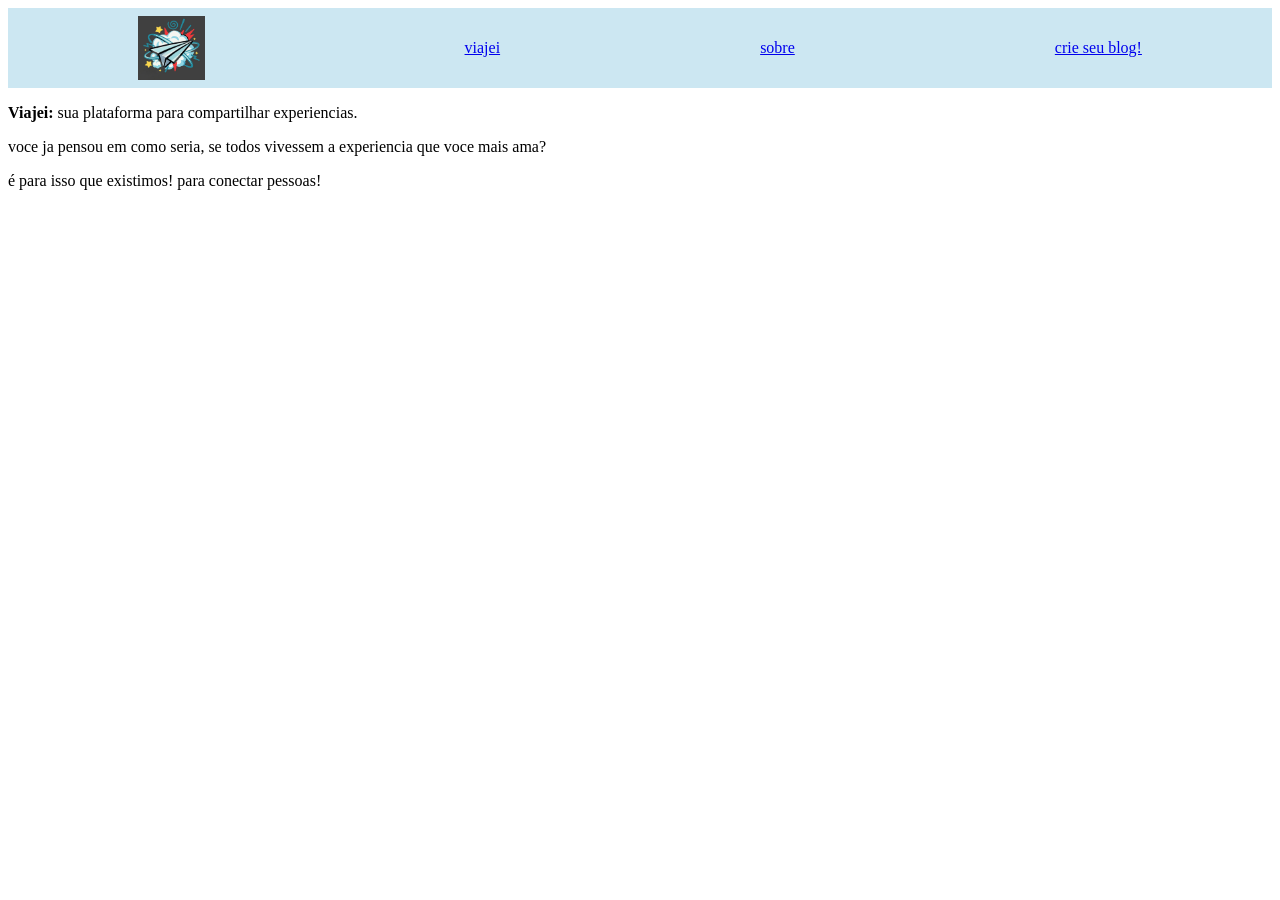
==== app/index.html @ 71ed8f5e "iniciar estilo da pAGINA" ====
<!DOCTYPE html>
<html lang="en">
<head>
    <meta charset="UTF-8">
    <meta name="viewport" content="width=device-width, initial-scale=1.0">
    <link rel="stylesheet" href="./style/style.css">
    <title>viajei</title>
</head>
<body>
    <header>
        <img src="./images/logo_viajei_1.jpg" alt=""/>
        <a href="./index.html">viajei</a>
        <a href="./sobre.html">sobre</a>
        <a href="forms.html">crie seu blog!</a>
    </header>
    <section>
        <p>
            <b> Viajei: </b>
            sua plataforma para compartilhar experiencias.
        </p>
        <p> voce ja pensou em como seria, se todos vivessem a experiencia que voce mais ama? </p>
    </section>
            
é para isso que existimos! para conectar pessoas!
       <img
    
</body>
</html>
---- app/style/style.css ----
header {
    height: 80px;
    width: 100%;
    display: flex;
    justify-content: space-around;
    align-items: center;
    background-color: hsla(197, 84%, 41%, 0.212);

}

header img {
    max-height: 80%;
    margin: auto 0; 


}
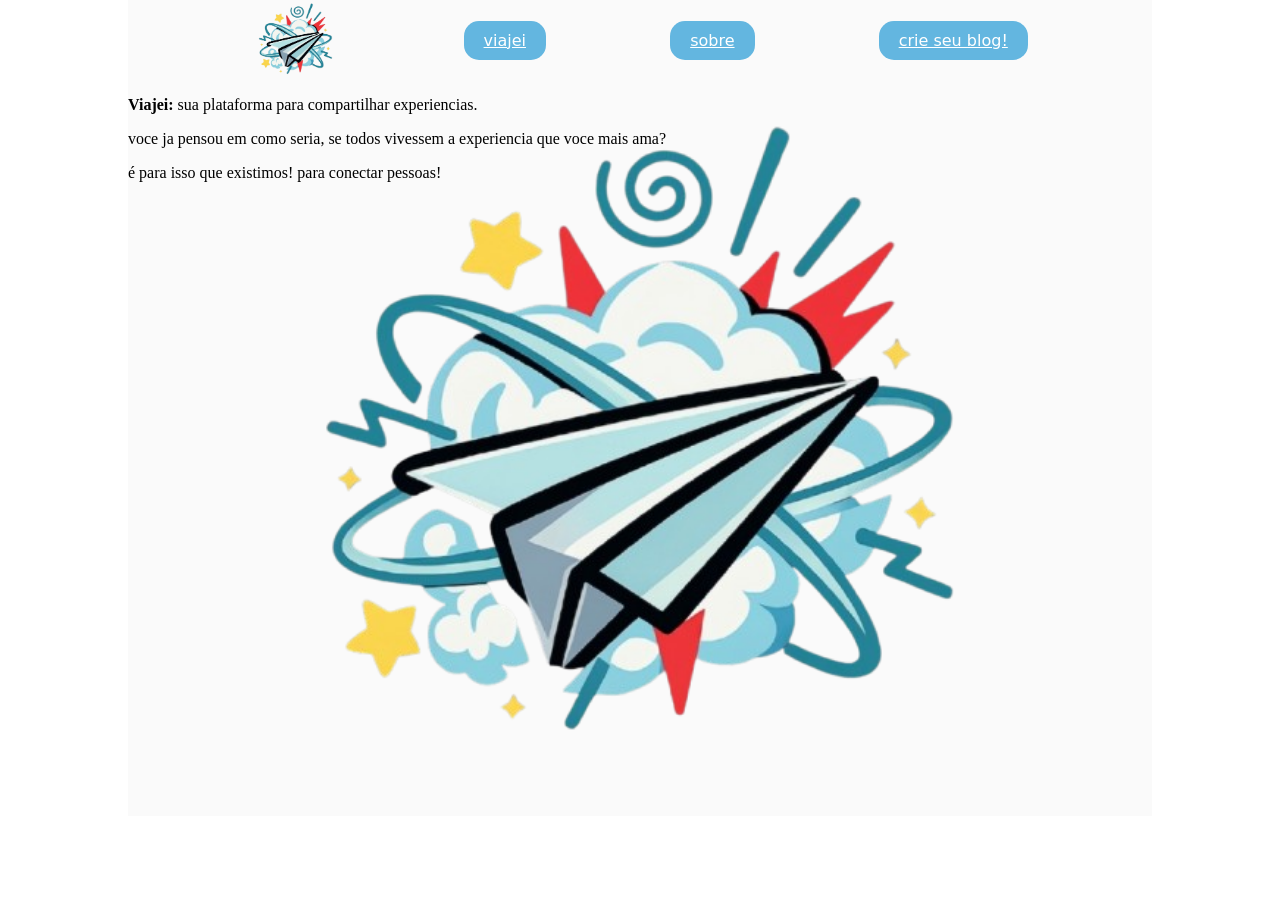
==== commit 69043b64: "bla bla foi bom" ====
--- a/app/index.html
+++ b/app/index.html
@@ -1,28 +1,31 @@
 <!DOCTYPE html>
 <html lang="en">
+
 <head>
     <meta charset="UTF-8">
     <meta name="viewport" content="width=device-width, initial-scale=1.0">
     <link rel="stylesheet" href="./style/style.css">
     <title>viajei</title>
 </head>
+
 <body>
-    <header>
-        <img src="./images/logo_viajei_1.jpg" alt=""/>
-        <a href="./index.html">viajei</a>
-        <a href="./sobre.html">sobre</a>
-        <a href="forms.html">crie seu blog!</a>
-    </header>
-    <section>
-        <p>
-            <b> Viajei: </b>
-            sua plataforma para compartilhar experiencias.
-        </p>
-        <p> voce ja pensou em como seria, se todos vivessem a experiencia que voce mais ama? </p>
-    </section>
-            
-é para isso que existimos! para conectar pessoas!
-       <img
+    <div id="container">
+        <header>
+            <img src="./images/logo.png" alt="" />
+            <a href="./index.html">viajei</a>
+            <a href="./sobre.html">sobre</a>
+            <a href="forms.html">crie seu blog!</a>
+            </header>
+            <section>
+                <p>
+                    <b> Viajei: </b>
+                    sua plataforma para compartilhar experiencias.
+                </p>
+                <p> voce ja pensou em como seria, se todos vivessem a experiencia que voce mais ama? </p>
+                <p>é para isso que existimos! para conectar pessoas! </p>
+            </section>
+    </div>
     
 </body>
+
 </html>
--- a/app/style/style.css
+++ b/app/style/style.css
@@ -1,16 +1,53 @@
+* { /*seletor universal*/
+    box-sizing: border-box;
+}
+
+body {
+    height: 100vh; /*altura*/
+    width: 100vw; /*largura*/
+    margin: 0; /*margem*/
+}
+
+#container {
+    width: 80vw;
+    margin: 0 auto;
+    background-color: #fafafa;
+}
+
 header {
+    width: 100%;
     height: 80px;
-    width: 100%;
     display: flex;
-    justify-content: space-around;
+    justify-content: space-evenly;
     align-items: center;
-    background-color: hsla(197, 84%, 41%, 0.212);
+}
+
+header img {
+    max-height: 105%;
+    margin: auto 0;
+}
+
+header a {
+    font-family: system-ui, -apple-system, BlinkMacSystemFont, 'Segoe UI', Roboto, Oxygen, Ubuntu, Cantarell, 'Open Sans', 'Helvetica Neue', sans-serif;
+    font-weight: 500;
+    text-decoration: nome;
+    color:white;
+    font-size: 12pt;
+    padding: 10px 20px;
+    background-color: rgb(99, 182, 224);
+    border-radius: 15px;
+    /* especifica a "grossura" da letra */
+
 
 }
 
-header img {
-    max-height: 80%;
-    margin: auto 0; 
 
+#container section {
+    width: 100%;
+    height: 80vh;
+    background-image: url(../images/logo.png);
+    background-repeat: no-repeat;
+    background-size: contain;
+    background-position: center;
 
 }
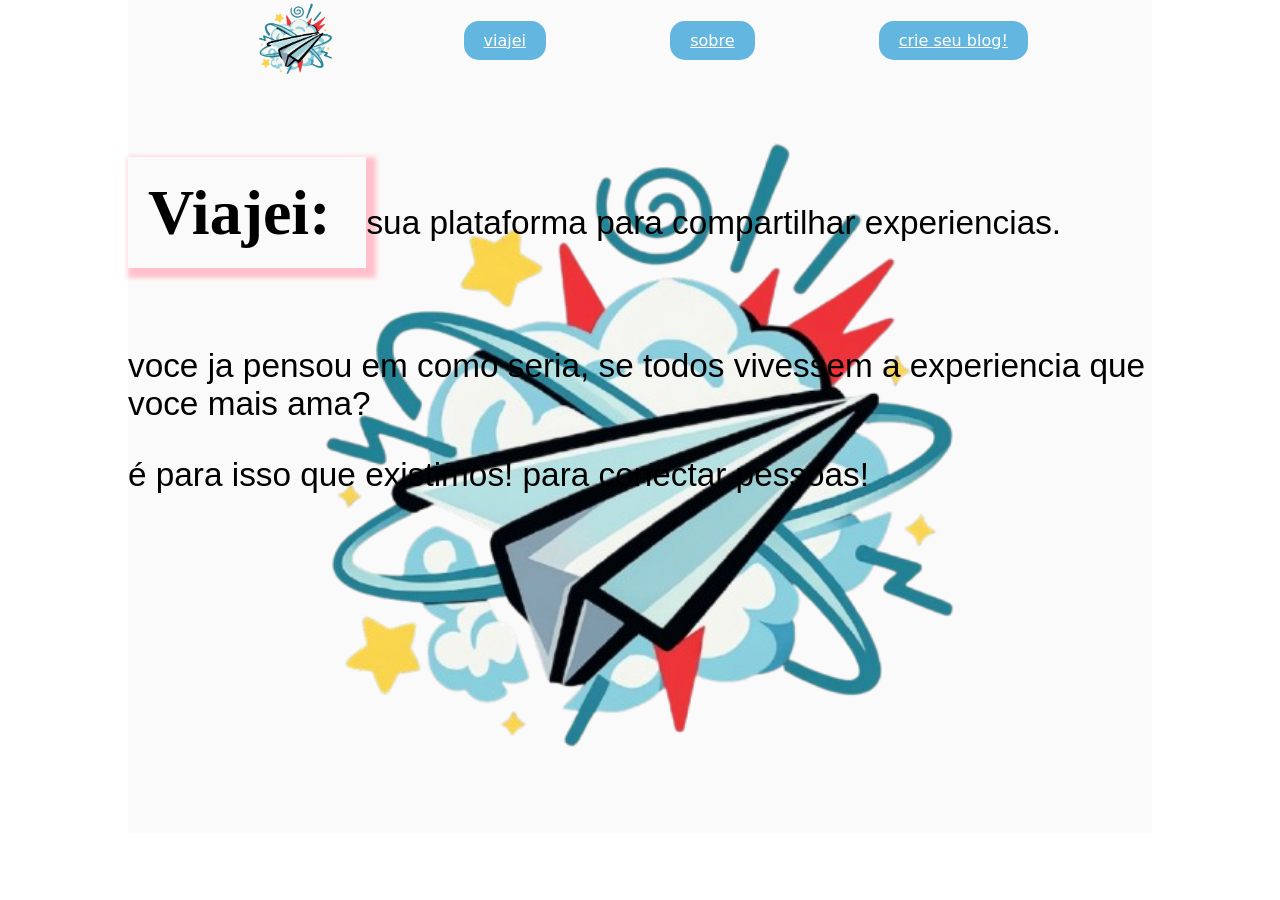
==== commit 655702ad: "adicionar cabeçalho ao about.html" ====
--- a/app/index.html
+++ b/app/index.html
@@ -4,7 +4,7 @@
 <head>
     <meta charset="UTF-8">
     <meta name="viewport" content="width=device-width, initial-scale=1.0">
-    <link rel="stylesheet" href="./style/style.css">
+    <link rel="stylesheet" href="./style/index.css">
     <title>viajei</title>
 </head>
 
@@ -12,20 +12,20 @@
     <div id="container">
         <header>
             <img src="./images/logo.png" alt="" />
-            <a href="./index.html">viajei</a>
-            <a href="./sobre.html">sobre</a>
-            <a href="forms.html">crie seu blog!</a>
-            </header>
-            <section>
-                <p>
-                    <b> Viajei: </b>
-                    sua plataforma para compartilhar experiencias.
-                </p>
-                <p> voce ja pensou em como seria, se todos vivessem a experiencia que voce mais ama? </p>
-                <p>é para isso que existimos! para conectar pessoas! </p>
-            </section>
+            <a class="link-do-cabecalho" href="./index.html">viajei</a>
+            <a class="link-do-cabecalho" href="./about.html">sobre</a>
+            <a class="link-do-cabecalho" href="forms.html">crie seu blog!</a>
+        </header>
+        <section>
+            <p>
+                <b> Viajei: </b>
+                sua plataforma para compartilhar experiencias.
+            </p>
+            <p> voce ja pensou em como seria, se todos vivessem a experiencia que voce mais ama? </p>
+            <p>é para isso que existimos! para conectar pessoas! </p>
+        </section>
     </div>
-    
+
 </body>
 
 </html>
--- a/app/style/index.css
+++ b/app/style/index.css
@@ -0,0 +1,81 @@
+* {
+    /*seletor universal*/
+    box-sizing: border-box;
+}
+
+body {
+    height: 100vh;
+    /*altura*/
+    width: 100vw;
+    /*largura*/
+    margin: 0;
+    /*margem*/
+}
+
+#container {
+    width: 80vw;
+    margin: 0 auto;
+    background-color: #fafafa;
+}
+
+header {
+    width: 100%;
+    height: 80px;
+    display: flex;
+    justify-content: space-evenly;
+    align-items: center;
+}
+
+header img {
+    max-height: 105%;
+    margin: auto 0;
+}
+
+.link-do-cabecalho {
+    font-family: system-ui, -apple-system, BlinkMacSystemFont, 'Segoe UI', Roboto, Oxygen, Ubuntu, Cantarell, 'Open Sans', 'Helvetica Neue', sans-serif;
+    font-weight: 500;
+    text-decoration: nome;
+    color: white;
+    font-size: 12pt;
+    padding: 10px 20px;
+    background-color: rgb(99, 182, 224);
+    border-radius: 15px;
+    /* especifica a "grossura" da letra */
+}
+
+.link-do-cabecalho:hover {
+    background-color: blue;
+}
+
+
+#container section {
+    width: 100%;
+    height: 80vh;
+    background-image: url(../images/logo.png);
+    background-repeat: no-repeat;
+    background-size: contain;
+    background-position: center;
+
+}
+
+
+b {   
+    font-family: fantasy;
+    font-size: 48pt;
+    line-height: 200px;
+    padding: 20px;
+    box-shadow: 5px 5px 5px 5px pink;
+
+}
+b:hover {
+    box-shadow: 5px 5px 5px 5px blue;
+    transition: box-shadow .2s;
+
+}
+p {
+    font-family: Impact, Haettenschweiler, 'Arial Narrow Bold', sans-serif;
+    font-size: 25pt;
+}
+
+
+
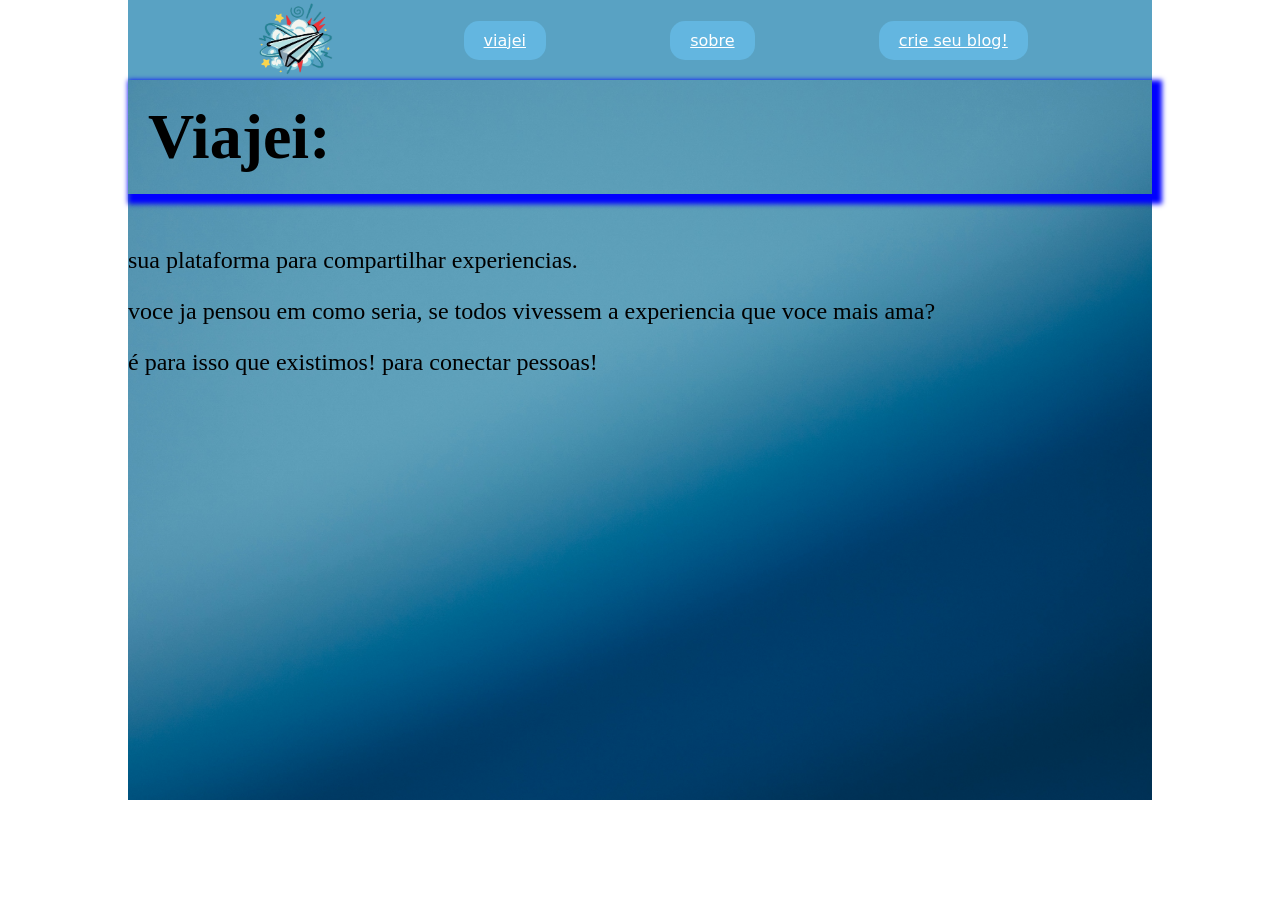
==== commit 491eb9d6: "trabalho legal e dificil" ====
--- a/app/index.html
+++ b/app/index.html
@@ -17,8 +17,10 @@
             <a class="link-do-cabecalho" href="forms.html">crie seu blog!</a>
         </header>
         <section>
+
+
+            <h1> Viajei: </h1>
             <p>
-                <b> Viajei: </b>
                 sua plataforma para compartilhar experiencias.
             </p>
             <p> voce ja pensou em como seria, se todos vivessem a experiencia que voce mais ama? </p>
--- a/app/style/index.css
+++ b/app/style/index.css
@@ -24,6 +24,8 @@
     display: flex;
     justify-content: space-evenly;
     align-items: center;
+    background-color: rgb(89 162 195);
+    
 }
 
 header img {
@@ -51,31 +53,30 @@
 #container section {
     width: 100%;
     height: 80vh;
-    background-image: url(../images/logo.png);
+    background-image: url(../images/philipp-hubert-ZCexKfnqDdw-unsplash.jpg);
     background-repeat: no-repeat;
-    background-size: contain;
+    background-size: cover;
     background-position: center;
 
 }
 
 
-b {   
+h1 {
     font-family: fantasy;
     font-size: 48pt;
-    line-height: 200px;
     padding: 20px;
-    box-shadow: 5px 5px 5px 5px pink;
+    box-shadow: 5px 5px 5px 5px blue;
+    margin-top: 0;
 
 }
-b:hover {
-    box-shadow: 5px 5px 5px 5px blue;
+
+h1:hover {
+    box-shadow: 5px 5px 5px 5px pink;
     transition: box-shadow .2s;
 
 }
+
 p {
-    font-family: Impact, Haettenschweiler, 'Arial Narrow Bold', sans-serif;
-    font-size: 25pt;
-}
-
-
-
+    font-family: serif;
+    font-size: 18pt;
+}
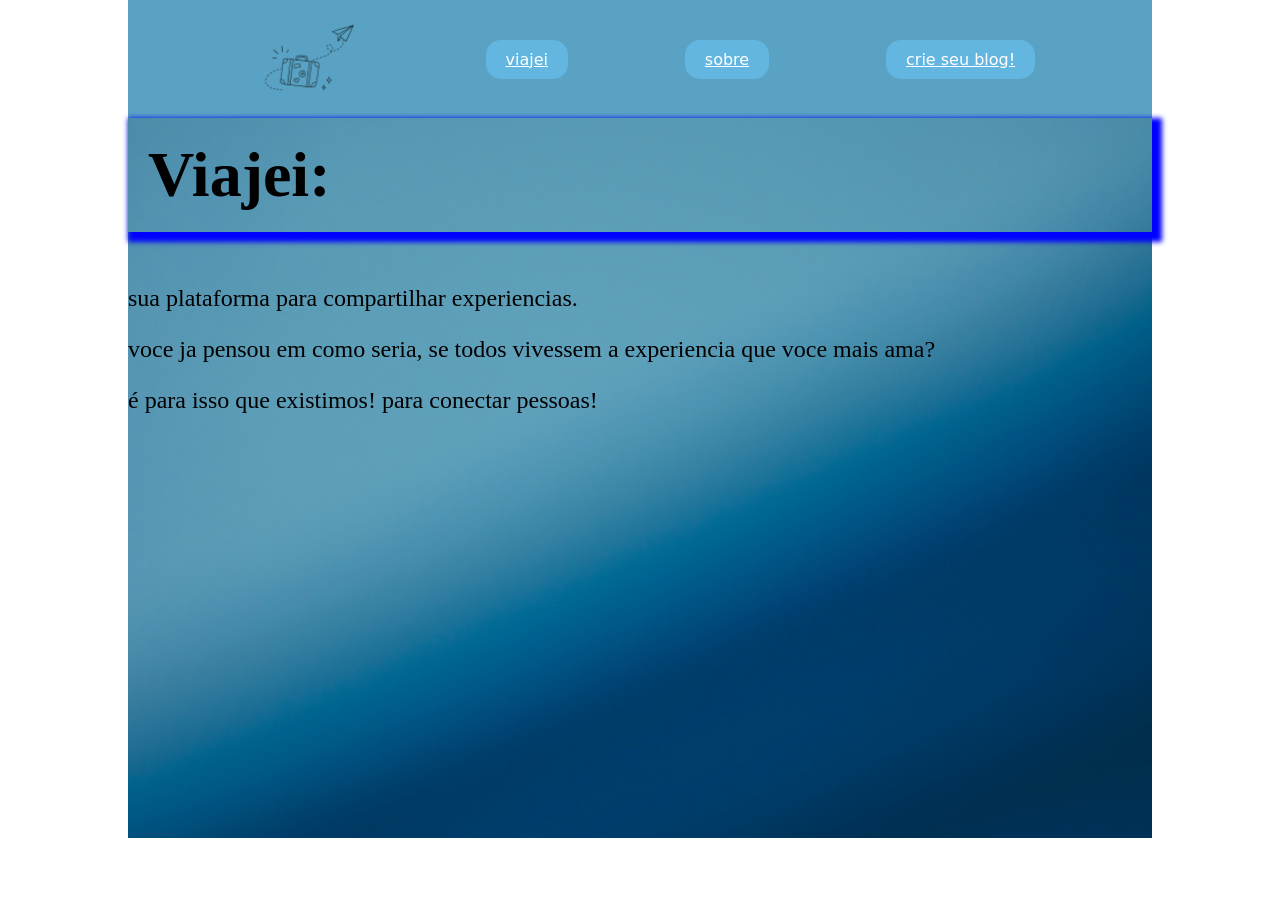
==== commit 6d8c9dd7: "escutei o sor falar foi bem legal" ====
--- a/app/index.html
+++ b/app/index.html
@@ -16,6 +16,7 @@
             <a class="link-do-cabecalho" href="./about.html">sobre</a>
             <a class="link-do-cabecalho" href="forms.html">crie seu blog!</a>
         </header>
+        
         <section>
 
 
--- a/app/style/index.css
+++ b/app/style/index.css
@@ -20,7 +20,7 @@
 
 header {
     width: 100%;
-    height: 80px;
+    height: 118px;
     display: flex;
     justify-content: space-evenly;
     align-items: center;
